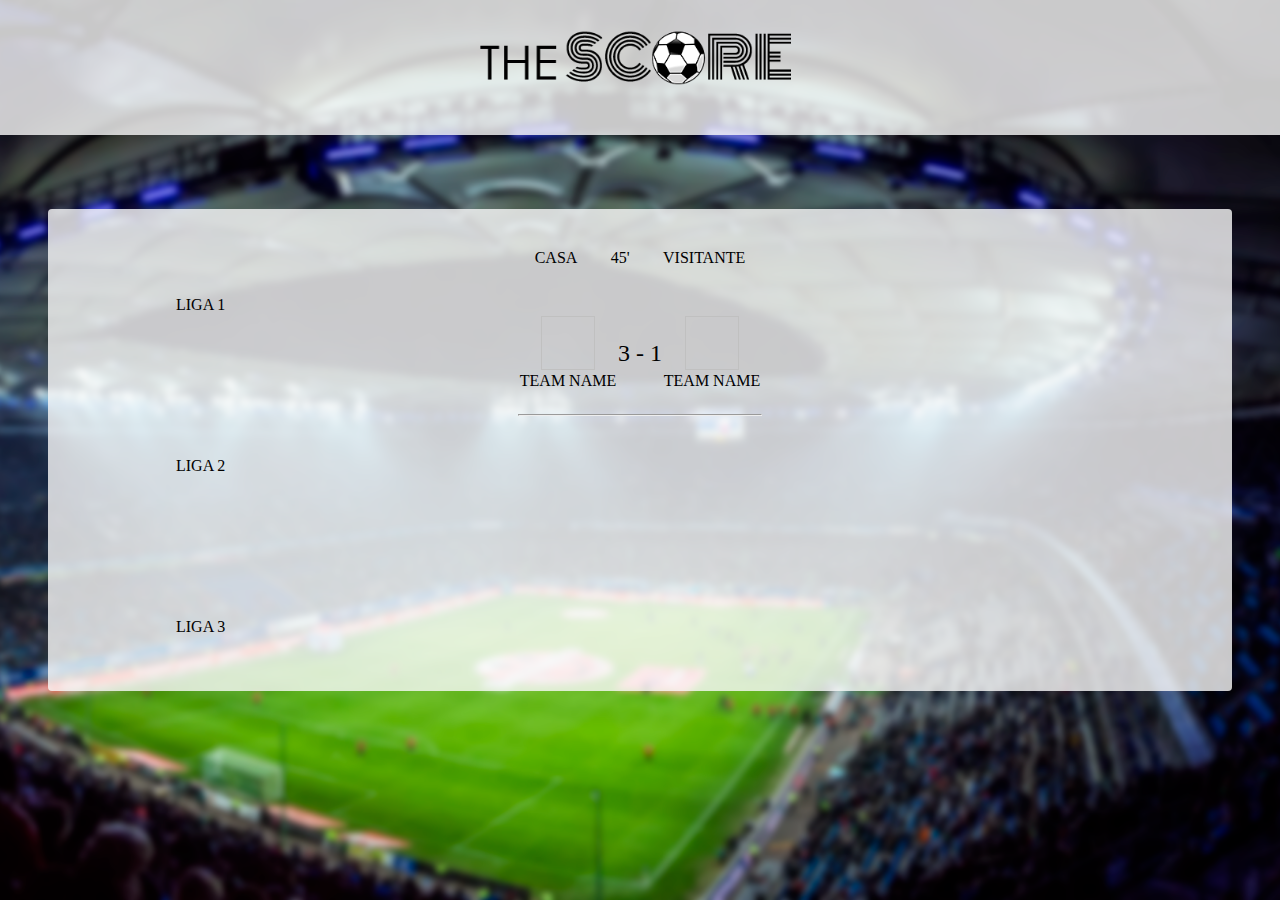
==== app.html @ c5a9a404 "Add files via upload" ====
<!DOCTYPE html>
<html lang="pt-br">

    <head>
        <title>theSCORE</title>   
        <meta charset="utf-8">
        <meta name="viewport" content="width=device-width, initial-scale=1.0">
        <link rel="stylesheet" href="appstyle.css">
        <link rel="stylesheet" href="reset.css">
    </head>
    
    <body>
        <div id='topcontainer'><img src='images/logo.png' ></div>
        <div class="container">
            <div id='ligas'>
                <p>Liga 1</p>
                <p>Liga 2</p>
                <p>Liga 3</p>
            </div>
        <div id='partidas'>
            <div class="title-box">
                <p>Casa</p>
                <p id="elapsed">45'</p>
                <p>Visitante</p>
            </div>
            <div class="title-box">
                <div class="team">
                    <img  id="homeLogo" >
                    <p id="homeName">Team name</p>
                </div>
                <p id="goals">3  -  1</p>
                <div class="team">
                    <img id="awayLogo">
                    <p id="awayName">Team name</p>
                </div>
                 
            </div>
            <hr>
            <div id="matchTable" class="matches-table">

            </div>
        </div>
        </div>
         <script src="main.js"></script>
    </body>
</html>
---- appstyle.css ----
@import url('https://fonts.googleapis.com/css2?family=Roboto');

*{
    margin: 0;
    padding: 0;
    outline: 0;
    font-family: 'Roboto', sans-serif;
    text-align: center;
}

body{
    height: 100vh;
    background-image: url(images/futebolbg.png);
    background-size: cover;
    background-repeat: no-repeat;
    background-position: center;
}

#topcontainer{
    background-color:#fafafacc;
    height:15vh;
    position: relative;
    top: 0;
}

#topcontainer img{
    width: 30vw;
    position: absolute;
    left: 35vw;
}

.container{
    display: flex;
    flex-direction: row;
    position: absolute;
    padding: 16px;
    top: 50%;
    left: 50%;
    transform: translate(-50%,-50%);
    width: 90%;
    background-color:#fafafacc;
    text-align: center;
    border-radius: 4px;
    text-transform: uppercase;
    text-align: center;
    justify-content: center;
    overflow-y: scroll;
    overflow-x:hidden;
    height: 50vh;
}

#ligas{
    position:fixed;
    display: flex;
    flex-direction: column;
    height: 100%;
    left:10vw;
    padding-right: 10vw;
    justify-content: space-around;
}

.container::-webkit-scrollbar{
    background-color: #a39a9a4b;
}

.container::-webkit-scrollbar-thumb{
    background-color: rgba(240, 255, 240, 0.555);
    border-radius: 5rem;
}

.container::-webkit-scrollbar-corner{
    background-color: #a39a9a4b;
}

#partidas{
    display: flex;
    flex-direction: column;
    
}

.title-box{
    margin: 25px 0;
    display: flex;
    flex-direction: row;
    flex-wrap: nowrap;
    justify-content: space-around;
    align-items: center;
    width: 100%;
    font-size: 1em;
   
    
}
.title-box #goals{
    font-size: 1.5em;
}
.team{
    width: 100px;
}
.team img{
    height: 54px;
    width: 54px;
}
.matches-table{
    margin-top: 50px;
    display: flex;
    flex-direction: column;
}
.match-tile{
    position: relative;
    left: 50%;
    transform: translateX(-50%);
    margin: 10px 0;
    display: flex;
    flex-direction: row;
    justify-content: space-around;
    align-items: center;
    
}
.match-tile img{
    width: 52px;
    height: 52px;
}
.match-tile p{
    font-size: 0.8rem;
}

.match-tile #goals{
    font-size: 1.5rem;
}
.match-tile .team{
    width: 100px;
}
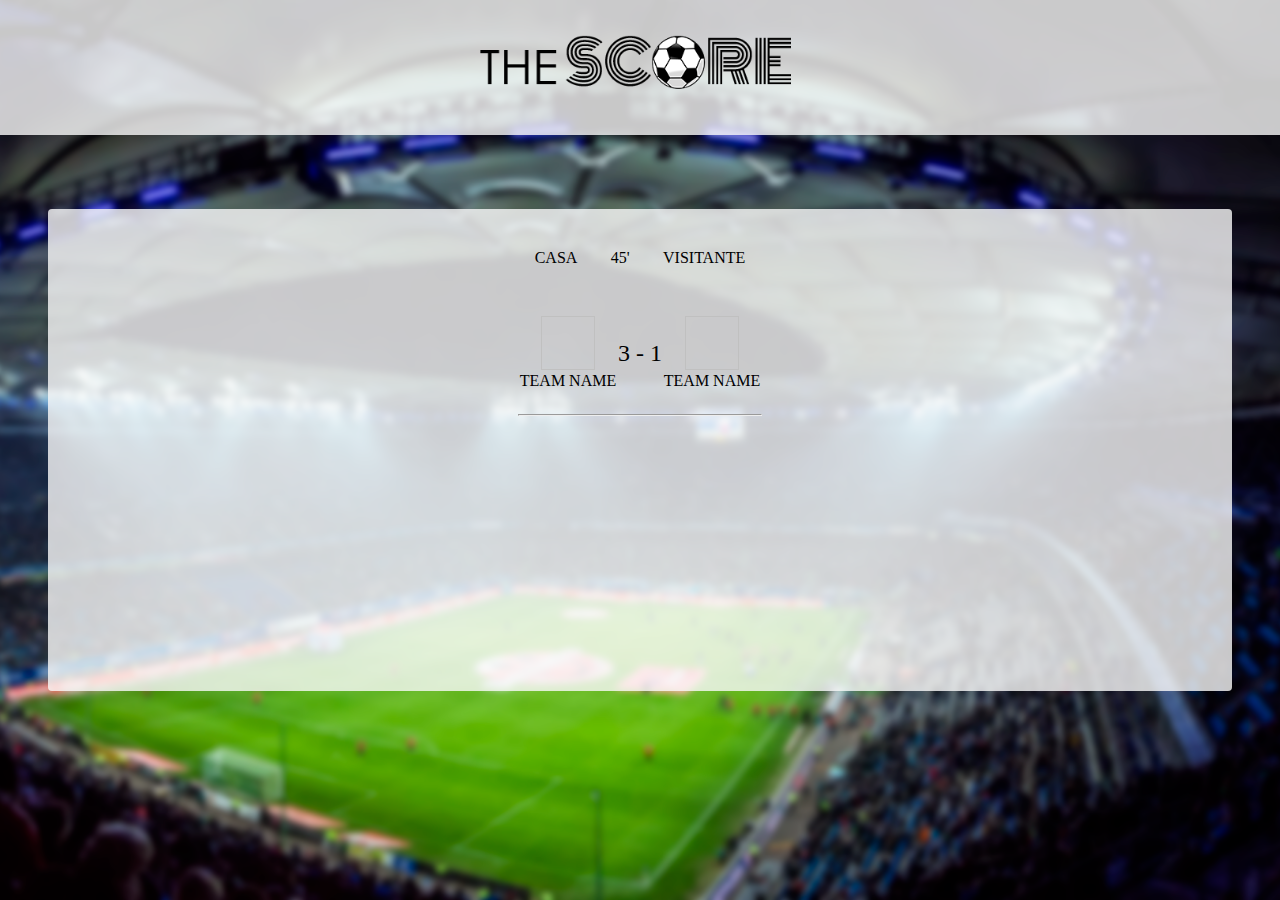
==== commit 00e438e7: "Add files via upload" ====
--- a/app.html
+++ b/app.html
@@ -13,9 +13,7 @@
         <div id='topcontainer'><img src='images/logo.png' ></div>
         <div class="container">
             <div id='ligas'>
-                <p>Liga 1</p>
-                <p>Liga 2</p>
-                <p>Liga 3</p>
+
             </div>
         <div id='partidas'>
             <div class="title-box">
--- a/appstyle.css
+++ b/appstyle.css
@@ -17,16 +17,19 @@
 }
 
 #topcontainer{
+    display: flex;
+    align-items: center;
+    justify-content: center;
     background-color:#fafafacc;
     height:15vh;
     position: relative;
     top: 0;
+    width: 100%;
 }
 
 #topcontainer img{
     width: 30vw;
     position: absolute;
-    left: 35vw;
 }
 
 .container{
@@ -129,4 +132,14 @@
 }
 .match-tile .team{
     width: 100px;
+}
+
+@media (max-width:1050px){
+    #topcontainer img{
+        width: 20em;
+    }
+}
+
+.PTeste{
+    color: red;
 }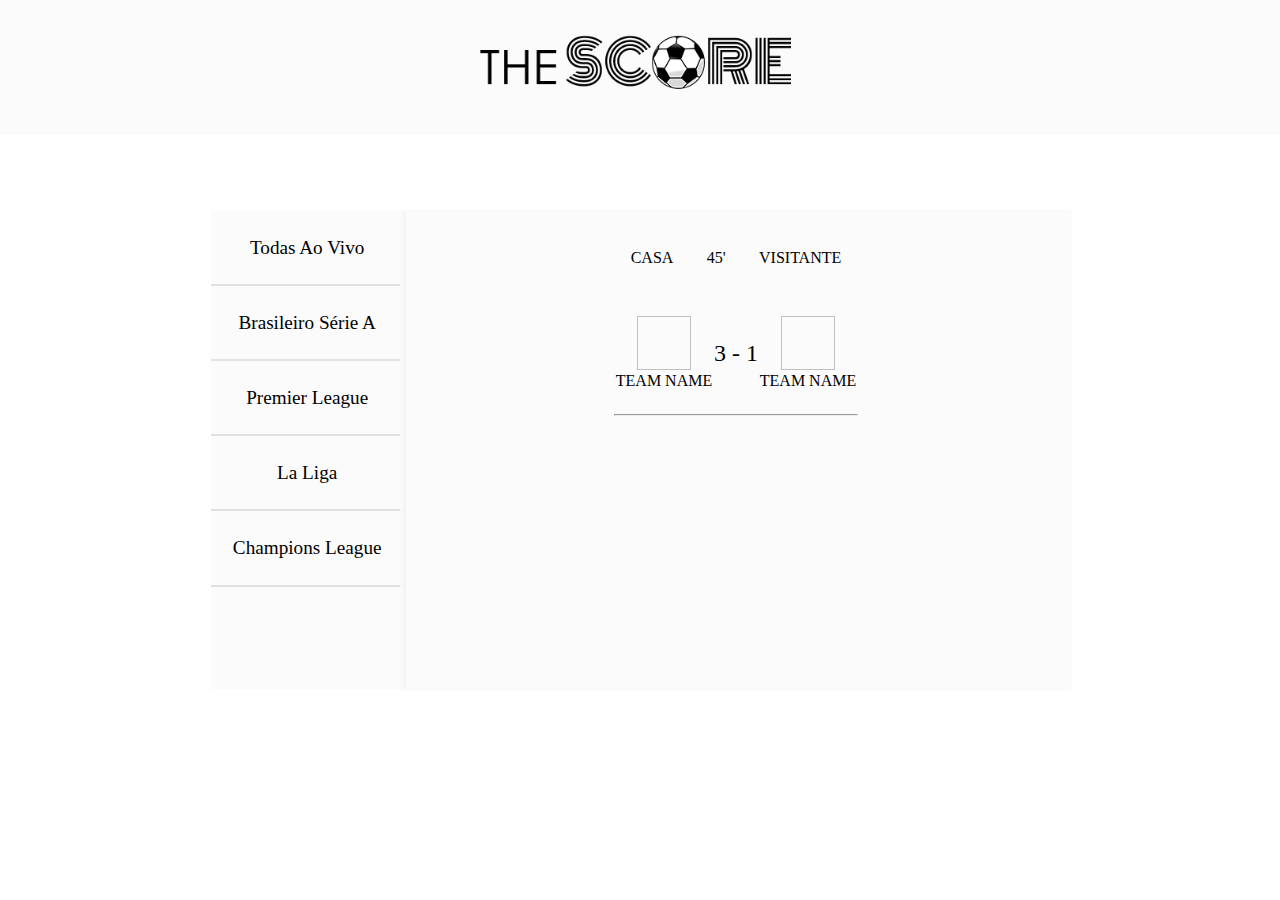
==== commit 6c66d40d: "Add files via upload" ====
--- a/app.html
+++ b/app.html
@@ -5,40 +5,51 @@
         <title>theSCORE</title>   
         <meta charset="utf-8">
         <meta name="viewport" content="width=device-width, initial-scale=1.0">
-        <link rel="stylesheet" href="appstyle.css">
-        <link rel="stylesheet" href="reset.css">
+        <link rel="stylesheet" href="style/appstyle.css">
+        <link rel="stylesheet" href="style/reset.css">
     </head>
     
     <body>
         <div id='topcontainer'><img src='images/logo.png' ></div>
-        <div class="container">
-            <div id='ligas'>
 
+
+<div id='main'> 
+     <div id='leftMenu'>
+        <ul>
+        <a href="app.html"><li> Todas Ao Vivo</li></a>
+        <a href="brasileiro.html"></a><li> Brasileiro Série A</li></a>
+        <a href="ingles.html"><li>Premier League</li></a>
+        <a href="espanhol.html"><li>La Liga</li></a>
+        <a href="champions.html"><li>Champions League</li></a>
+         </ul>
+    </div>
+
+    <div class="container">
+            <div id='partidas'>
+                <div class="title-box">
+                    <p>Casa</p>
+                    <p id="elapsed">45'</p>
+                    <p>Visitante</p>
+                </div>
+                <div class="title-box">
+                    <div class="team">
+                        <img  id="homeLogo" >
+                        <p id="homeName">Team name</p>
+                    </div>
+                    <p id="goals">3  -  1</p>
+                    <div class="team">
+                        <img id="awayLogo">
+                        <p id="awayName">Team name</p>
+                    </div>
+                    
+                </div>
+                <hr>
+                <div id="matchTable" class="matches-table">
+
+                </div>
             </div>
-        <div id='partidas'>
-            <div class="title-box">
-                <p>Casa</p>
-                <p id="elapsed">45'</p>
-                <p>Visitante</p>
-            </div>
-            <div class="title-box">
-                <div class="team">
-                    <img  id="homeLogo" >
-                    <p id="homeName">Team name</p>
-                </div>
-                <p id="goals">3  -  1</p>
-                <div class="team">
-                    <img id="awayLogo">
-                    <p id="awayName">Team name</p>
-                </div>
-                 
-            </div>
-            <hr>
-            <div id="matchTable" class="matches-table">
-
-            </div>
-        </div>
-        </div>
-         <script src="main.js"></script>
+    </div>
+</div>
+         <script src="script/main.js"></script>
     </body>
 </html>--- a/style/appstyle.css
+++ b/style/appstyle.css
@@ -0,0 +1,168 @@
+@import url('https://fonts.googleapis.com/css2?family=Roboto');
+
+*{
+    margin: 0;
+    padding: 0;
+    outline: 0;
+    font-family: 'Roboto', sans-serif;
+    text-align: center;
+}
+
+body{
+    height: 100vh;
+    background-image: url(images/futebolbg.png);
+    background-size: cover;
+    background-repeat: no-repeat;
+    background-position: center;
+}
+
+#topcontainer{
+    display: flex;
+    align-items: center;
+    justify-content: center;
+    background-color:#fafafacc;
+    height:15vh;
+    position: relative;
+    top: 0;
+    width: 100%;
+}
+
+#topcontainer img{
+    width: 30vw;
+    position: absolute;
+}
+
+.container{
+    display: flex;
+    flex-direction: row;
+    position: absolute;
+    padding: 16px;
+    top: 50%;
+    left: 57.5%;
+    transform: translate(-50%,-50%);
+    width: 50%;
+    background-color:#fafafacc;
+    text-align: center;
+    border-radius: 0px 4px 4px 0px;
+    text-transform: uppercase;
+    text-align: center;
+    justify-content: center;
+    overflow-y: scroll;
+    overflow-x:hidden;
+    height: 50vh;
+}
+
+
+.container::-webkit-scrollbar{
+    background-color: #a39a9a4b;
+}
+
+.container::-webkit-scrollbar-thumb{
+    background-color: rgba(240, 255, 240, 0.555);
+    border-radius: 5rem;
+}
+
+.container::-webkit-scrollbar-corner{
+    background-color: #a39a9a4b;
+}
+
+#partidas{
+    display: flex;
+    flex-direction: column;
+    
+}
+
+.title-box{
+    margin: 25px 0;
+    display: flex;
+    flex-direction: row;
+    flex-wrap: nowrap;
+    justify-content: space-around;
+    align-items: center;
+    width: 100%;
+    font-size: 1em;
+   
+    
+}
+.title-box #goals{
+    font-size: 1.5em;
+}
+.team{
+    width: 100px;
+}
+.team img{
+    height: 54px;
+    width: 54px;
+}
+.matches-table{
+    margin-top: 50px;
+    display: flex;
+    flex-direction: column;
+}
+.match-tile{
+    position: relative;
+    left: 50%;
+    transform: translateX(-50%);
+    margin: 10px 0;
+    display: flex;
+    flex-direction: row;
+    justify-content: space-around;
+    align-items: center;
+    
+}
+.match-tile img{
+    width: 52px;
+    height: 52px;
+}
+.match-tile p{
+    font-size: 0.8rem;
+}
+
+.match-tile #goals{
+    font-size: 1.5rem;
+}
+.match-tile .team{
+    width: 100px;
+}
+
+@media (max-width:1050px){
+    #topcontainer img{
+        width: 20em;
+    }
+}
+
+.PTeste{
+    color: red;
+}
+
+#main{
+    display: flex;
+}
+
+#leftMenu{
+    display: flex;
+    flex-direction: column;
+    background-color:#fafafacc;
+    height: 53.2vh;
+    width: 15vw;
+    position: absolute;
+    top: 23.4%;
+    left: 16.5%;
+    border-right: solid rgba(128, 128, 128, 0.212);;
+}
+
+#leftMenu a{
+    text-decoration: none;
+    color:black;
+}
+
+#leftMenu li{
+    font-size: 1.2em;
+    padding-top:3vh;
+    padding-bottom:3vh;
+    border-bottom: solid 2px rgba(128, 128, 128, 0.212);
+}
+
+#leftMenu ul :hover{
+    background-color: rgba(128, 128, 128, 0.178);
+}